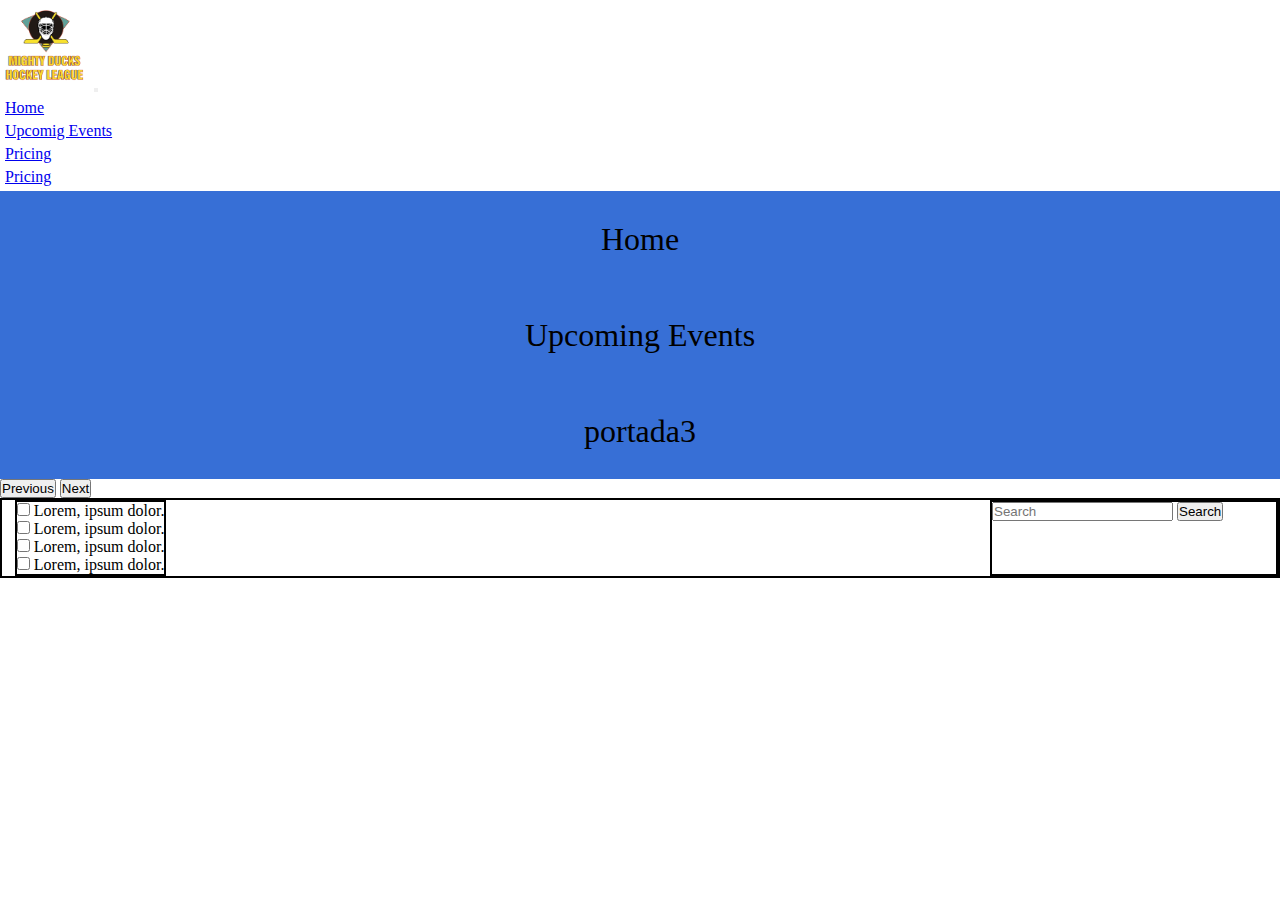
==== index.html @ 4ddcfade "se agrego el nav" ====
<!DOCTYPE html>
<html lang="en">

<head>
  <meta charset="UTF-8">
  <meta http-equiv="X-UA-Compatible" content="IE=edge">
  <meta name="viewport" content="width=device-width, initial-scale=1.0">
  <link href="https://cdn.jsdelivr.net/npm/bootstrap@5.3.0-alpha1/dist/css/bootstrap.min.css" rel="stylesheet"
    integrity="sha384-GLhlTQ8iRABdZLl6O3oVMWSktQOp6b7In1Zl3/Jr59b6EGGoI1aFkw7cmDA6j6gD" crossorigin="anonymous">
  <link rel="stylesheet" href="style.css">
  <title>Document</title>
</head>

<body>
  <header>
    <nav class="navbar navbar-expand-lg bg-body-tertiary">
      <div class="container-fluid">
        <img src="./assets/logo/Logo_Mighty_ducks-01.png" alt="Bootstrap" width="90" height="90">
        <button class="navbar-toggler" type="button" data-bs-toggle="collapse" data-bs-target="#navbarNav"
          aria-controls="navbarNav" aria-expanded="false" aria-label="Toggle navigation">
          <span class="navbar-toggler-icon"></span>
        </button>
        <div class="collapse navbar-collapse" id="navbarNav">
          <ul class="navbar-nav">
            <li class="nav-item">
              <a class="nav-link active btn btn-primary btn-lg" aria-current="page" href="#">Home</a>
            </li>
            <li class="nav-item">
              <a class="nav-link btn btn-primary btn-sm" href="./upcoming_events.html">Upcomig Events</a>
            </li>
            <li class="nav-item">
              <a class="nav-link btn btn-primary" href="#">Pricing</a>
            </li>
            <li class="nav-item">
              <a class="nav-link btn btn-primary" href="#">Pricing</a>
            </li>
          </ul>
        </div>
      </div>
    </nav>

    <div id="carouselExample" class="carousel slide">
      <div class="carousel-inner">
        <div class="carousel-item active">
          <div class="portada"><span>Home</span> </div>
        </div>
        <div class="carousel-item">
          <div class="portada"><span>Upcoming Events</span> </div>
        </div>
        <div class="carousel-item">
          <div class="portada"><span>portada3</span> </div>
        </div>
      </div>
      <button class="carousel-control-prev" type="button" data-bs-target="#carouselExample" data-bs-slide="prev">
        <span class="carousel-control-prev-icon" aria-hidden="true"></span>
        <span class="visually-hidden">Previous</span>
      </button>
      <button class="carousel-control-next" type="button" data-bs-target="#carouselExample" data-bs-slide="next">
        <span class="carousel-control-next-icon" aria-hidden="true"></span>
        <span class="visually-hidden">Next</span>
      </button>
    </div>
  </header>

  <main>
    <div class="seccion1">
      <div class="filtros">
        <div class="form-check form-check-inline">
          <input class="form-check-input" type="checkbox" id="inlineCheckbox1" value="option1">
          <label class="form-check-label" for="inlineCheckbox1">Lorem, ipsum dolor.</label>
        </div>
        <div class="form-check form-check-inline">
          <input class="form-check-input" type="checkbox" id="inlineCheckbox2" value="option2">
          <label class="form-check-label" for="inlineCheckbox2">Lorem, ipsum dolor.</label>
        </div>
        <div class="form-check form-check-inline">
          <input class="form-check-input" type="checkbox" id="inlineCheckbox1" value="option1">
          <label class="form-check-label" for="inlineCheckbox1">Lorem, ipsum dolor.</label>
        </div>
        <div class="form-check form-check-inline">
          <input class="form-check-input" type="checkbox" id="inlineCheckbox2" value="option2">
          <label class="form-check-label" for="inlineCheckbox2">Lorem, ipsum dolor.</label>
        </div>
      </div>


      <div class="formulario container-fluid ">
        <form class="d-flex" role="search">
          <input class="form-control me-2" type="search" placeholder="Search" aria-label="Search">
          <button class="btn btn-outline-success" type="submit">Search</button>
        </form>
      </div>

    </div>



  </main>


  <!-- bootstrap -->
  <script src="https://cdn.jsdelivr.net/npm/bootstrap@5.3.0-alpha1/dist/js/bootstrap.bundle.min.js"
    integrity="sha384-w76AqPfDkMBDXo30jS1Sgez6pr3x5MlQ1ZAGC+nuZB+EYdgRZgiwxhTBTkF7CXvN"
    crossorigin="anonymous"></script>
</body>

</html>
---- style.css ----
*{
    margin: 0;
    padding: 0;
    box-sizing: border-box;
}

.navegacion{
    height: 5rem;
    border: 2px solid black;
    background-color: rgb(96, 235, 212);

}
#navbarNav{
    justify-content: end;
}
.nav-item{
    margin: 5px;
    /* width: 8rem; */
}

.portada{
    font-size: 2rem;
    height: 6rem;
    background-color: rgb(55, 111, 214);  
    display: flex;
    justify-content: center;
    align-items: center;
}

.seccion1{
    display: flex;
    flex-wrap: wrap;
    border: 2px solid black;
    justify-content: space-between;
}
.filtros{
    margin: 0 1vw 0 1vw;
    align-self: center;
    border: 2px solid black;

}
.formulario{ 
    margin: 0;
    width: 18rem;
    border: 2px solid black;  
}
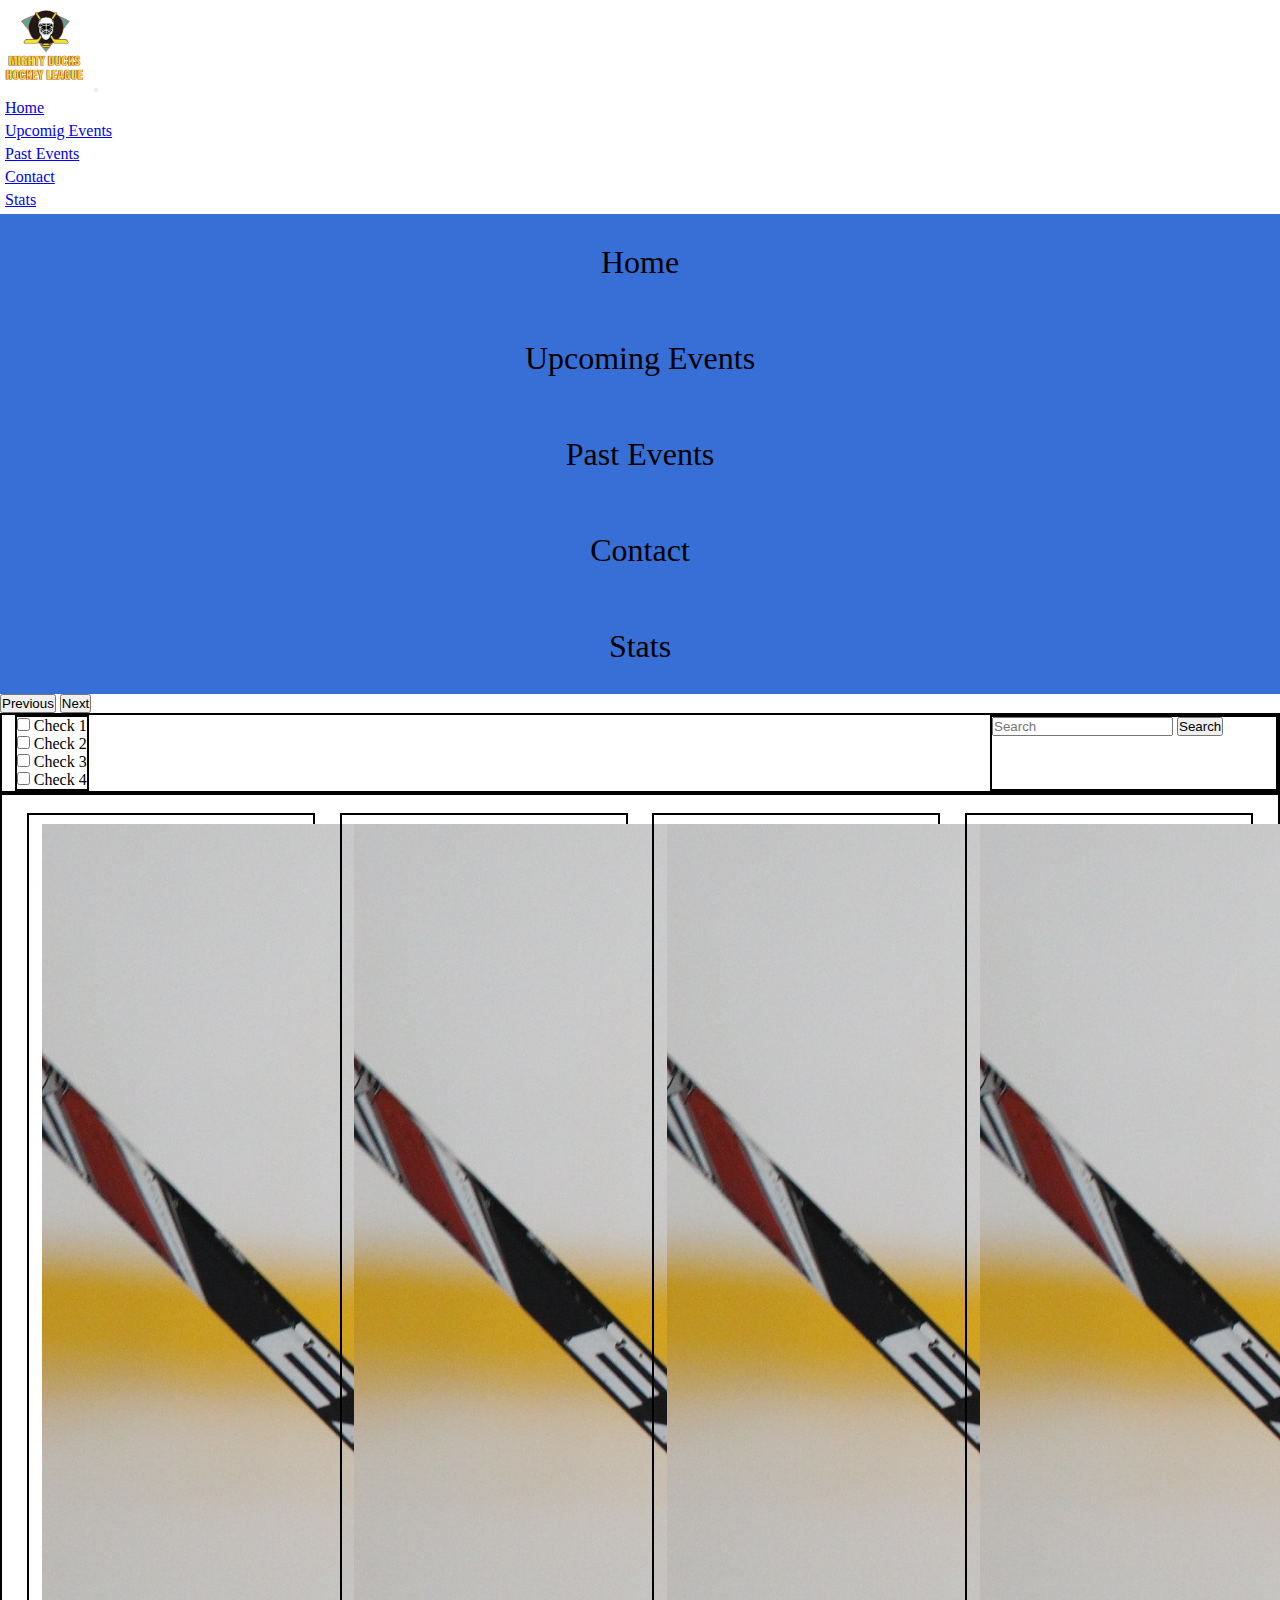
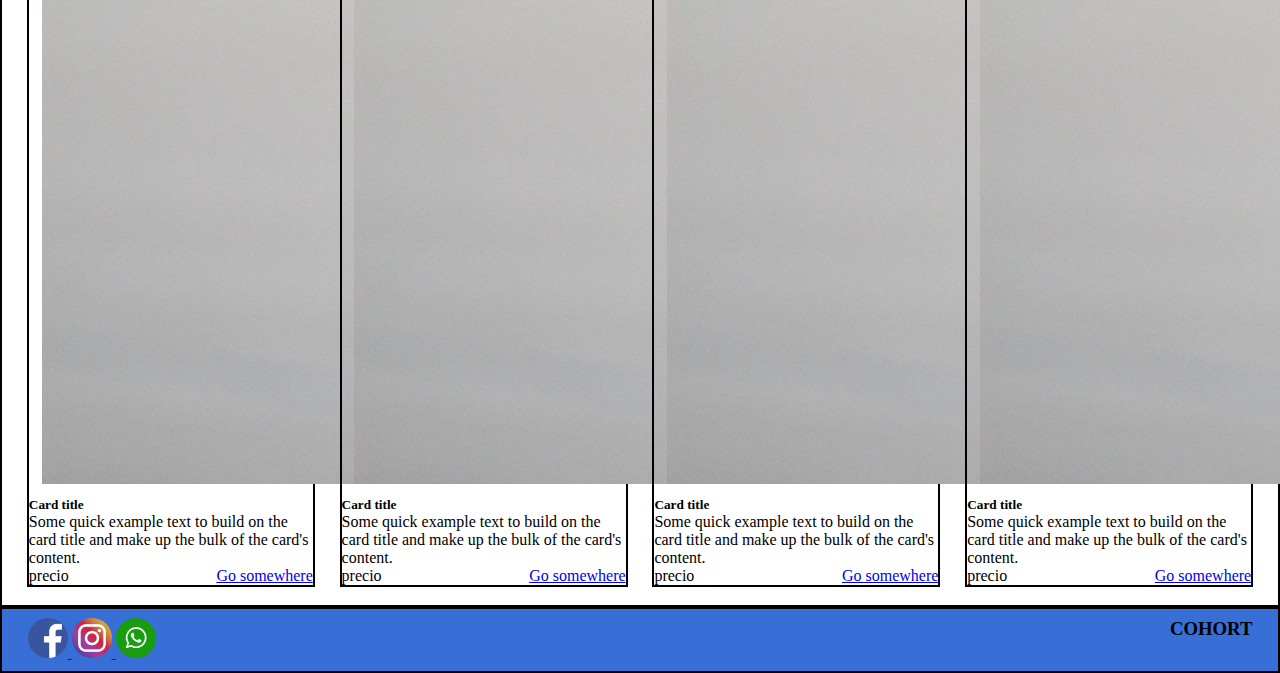
==== commit 4700fde4: "task1 java" ====
--- a/index.html
+++ b/index.html
@@ -5,10 +5,11 @@
   <meta charset="UTF-8">
   <meta http-equiv="X-UA-Compatible" content="IE=edge">
   <meta name="viewport" content="width=device-width, initial-scale=1.0">
+  <link rel="shortcut icon" href="./assets/logo/icono.ico" type="image/x-icon">
   <link href="https://cdn.jsdelivr.net/npm/bootstrap@5.3.0-alpha1/dist/css/bootstrap.min.css" rel="stylesheet"
     integrity="sha384-GLhlTQ8iRABdZLl6O3oVMWSktQOp6b7In1Zl3/Jr59b6EGGoI1aFkw7cmDA6j6gD" crossorigin="anonymous">
   <link rel="stylesheet" href="style.css">
-  <title>Document</title>
+  <title>Home</title>
 </head>
 
 <body>
@@ -29,10 +30,13 @@
               <a class="nav-link btn btn-primary btn-sm" href="./upcoming_events.html">Upcomig Events</a>
             </li>
             <li class="nav-item">
-              <a class="nav-link btn btn-primary" href="#">Pricing</a>
+              <a class="nav-link btn btn-primary" href="./past_events.html">Past Events</a>
             </li>
             <li class="nav-item">
-              <a class="nav-link btn btn-primary" href="#">Pricing</a>
+              <a class="nav-link btn btn-primary" href="./contact.html">Contact</a>
+            </li>
+            <li class="nav-item">
+              <a class="nav-link btn btn-primary" href="./stats.html">Stats</a>
             </li>
           </ul>
         </div>
@@ -48,7 +52,13 @@
           <div class="portada"><span>Upcoming Events</span> </div>
         </div>
         <div class="carousel-item">
-          <div class="portada"><span>portada3</span> </div>
+          <div class="portada"><span>Past Events</span> </div>
+        </div>
+        <div class="carousel-item">
+          <div class="portada"><span>Contact</span> </div>
+        </div>
+        <div class="carousel-item">
+          <div class="portada"><span>Stats</span> </div>
         </div>
       </div>
       <button class="carousel-control-prev" type="button" data-bs-target="#carouselExample" data-bs-slide="prev">
@@ -67,19 +77,19 @@
       <div class="filtros">
         <div class="form-check form-check-inline">
           <input class="form-check-input" type="checkbox" id="inlineCheckbox1" value="option1">
-          <label class="form-check-label" for="inlineCheckbox1">Lorem, ipsum dolor.</label>
+          <label class="form-check-label" for="inlineCheckbox1">Check 1</label>
         </div>
         <div class="form-check form-check-inline">
           <input class="form-check-input" type="checkbox" id="inlineCheckbox2" value="option2">
-          <label class="form-check-label" for="inlineCheckbox2">Lorem, ipsum dolor.</label>
+          <label class="form-check-label" for="inlineCheckbox2">Check 2</label>
         </div>
         <div class="form-check form-check-inline">
           <input class="form-check-input" type="checkbox" id="inlineCheckbox1" value="option1">
-          <label class="form-check-label" for="inlineCheckbox1">Lorem, ipsum dolor.</label>
+          <label class="form-check-label" for="inlineCheckbox1">Check 3</label>
         </div>
         <div class="form-check form-check-inline">
           <input class="form-check-input" type="checkbox" id="inlineCheckbox2" value="option2">
-          <label class="form-check-label" for="inlineCheckbox2">Lorem, ipsum dolor.</label>
+          <label class="form-check-label" for="inlineCheckbox2">Check 4</label>
         </div>
       </div>
 
@@ -93,9 +103,84 @@
 
     </div>
 
+    <div class="contenedor_cartas">
+      <div class="card" style="width: 18rem;">
+        <img src="./assets/imagenes/hockey1.jpg" class="carta " alt="jugador1">
+        <div class="card-body">
+          <h5 class="card-title">Card title</h5>
+          <p class="card-text">Some quick example text to build on the card title and make up the bulk of the card's
+            content.</p>
+
+        </div>
+        <div class="boton_precio card-body">
+          <span> precio </span>
+          <a href="#" class="btn btn-primary">Go somewhere</a>
+        </div>
+      </div>
+
+      <div class="card" style="width: 18rem;">
+        <img src="./assets/imagenes/hockey1.jpg" class="carta " alt="jugador1">
+        <div class="card-body">
+          <h5 class="card-title">Card title</h5>
+          <p class="card-text">Some quick example text to build on the card title and make up the bulk of the card's
+            content.</p>
+
+        </div>
+        <div class="boton_precio card-body">
+          <span> precio </span>
+          <a href="#" class="btn btn-primary">Go somewhere</a>
+        </div>
+      </div>
+
+      <div class="card" style="width: 18rem;">
+        <img src="./assets/imagenes/hockey1.jpg" class="carta " alt="jugador1">
+        <div class="card-body">
+          <h5 class="card-title">Card title</h5>
+          <p class="card-text">Some quick example text to build on the card title and make up the bulk of the card's
+            content.</p>
+
+        </div>
+        <div class="boton_precio card-body">
+          <span> precio </span>
+          <a href="#" class="btn btn-primary">Go somewhere</a>
+        </div>
+      </div>
+
+      <div class="card" style="width: 18rem;">
+        <img src="./assets/imagenes/hockey1.jpg" class="carta " alt="jugador1">
+        <div class="card-body">
+          <h5 class="card-title">Card title</h5>
+          <p class="card-text">Some quick example text to build on the card title and make up the bulk of the card's
+            content.</p>
+
+        </div>
+        <div class="boton_precio card-body">
+          <span> precio </span>
+          <a href="#" class="btn btn-primary">Go somewhere</a>
+        </div>
+      </div>
+    </div>
 
 
   </main>
+
+  <footer class="fixed-bottom">
+    <div >
+      <a class="navbar-brand" href="#">
+      <img class="redes" src="./assets/logo/icono_facebook.png" alt="Bootstrap" width="40" height="40">
+    </a>
+      <a class="navbar-brand" href="#">
+      <img class="redes" src="./assets/logo/icono_instagram.png" alt="Bootstrap" width="40" height="40">
+    </a>    
+    <a class="navbar-brand" href="#">
+      <img class="redes" src="./assets/logo/icono_whatsapp.png" alt="Bootstrap" width="40" height="40">
+    </a>
+    </div>
+
+    <h3>COHORT</h3>
+    
+
+  </footer>
 
 
   <!-- bootstrap -->
--- a/style.css
+++ b/style.css
@@ -43,4 +43,44 @@
     margin: 0;
     width: 18rem;
     border: 2px solid black;  
-}+}
+
+.contenedor_cartas{
+    border: 2px solid black;
+    padding: 1vh;
+    display: flex;
+    justify-content: space-evenly;
+    flex-wrap: wrap;
+}
+.card{
+    border: 2px solid black;
+    margin: 1vh;
+}
+.carta{
+    margin: 1vh 1vw 1vh 1vw;
+}
+.boton_precio{
+    display: flex;
+    justify-content: space-between;
+}
+
+footer{
+    border: 2px solid black;
+    background-color: rgb(55, 111, 214); 
+    padding: 1vh 2vw 1vh 2vw;
+    display: flex;
+    justify-content: space-between;
+}
+.redes{
+    border-radius: 20px;
+    
+}
+
+.form_contact{
+    margin: 2vh;
+    width: 50%;
+}
+
+.tablas{
+    margin: 2vh;
+}
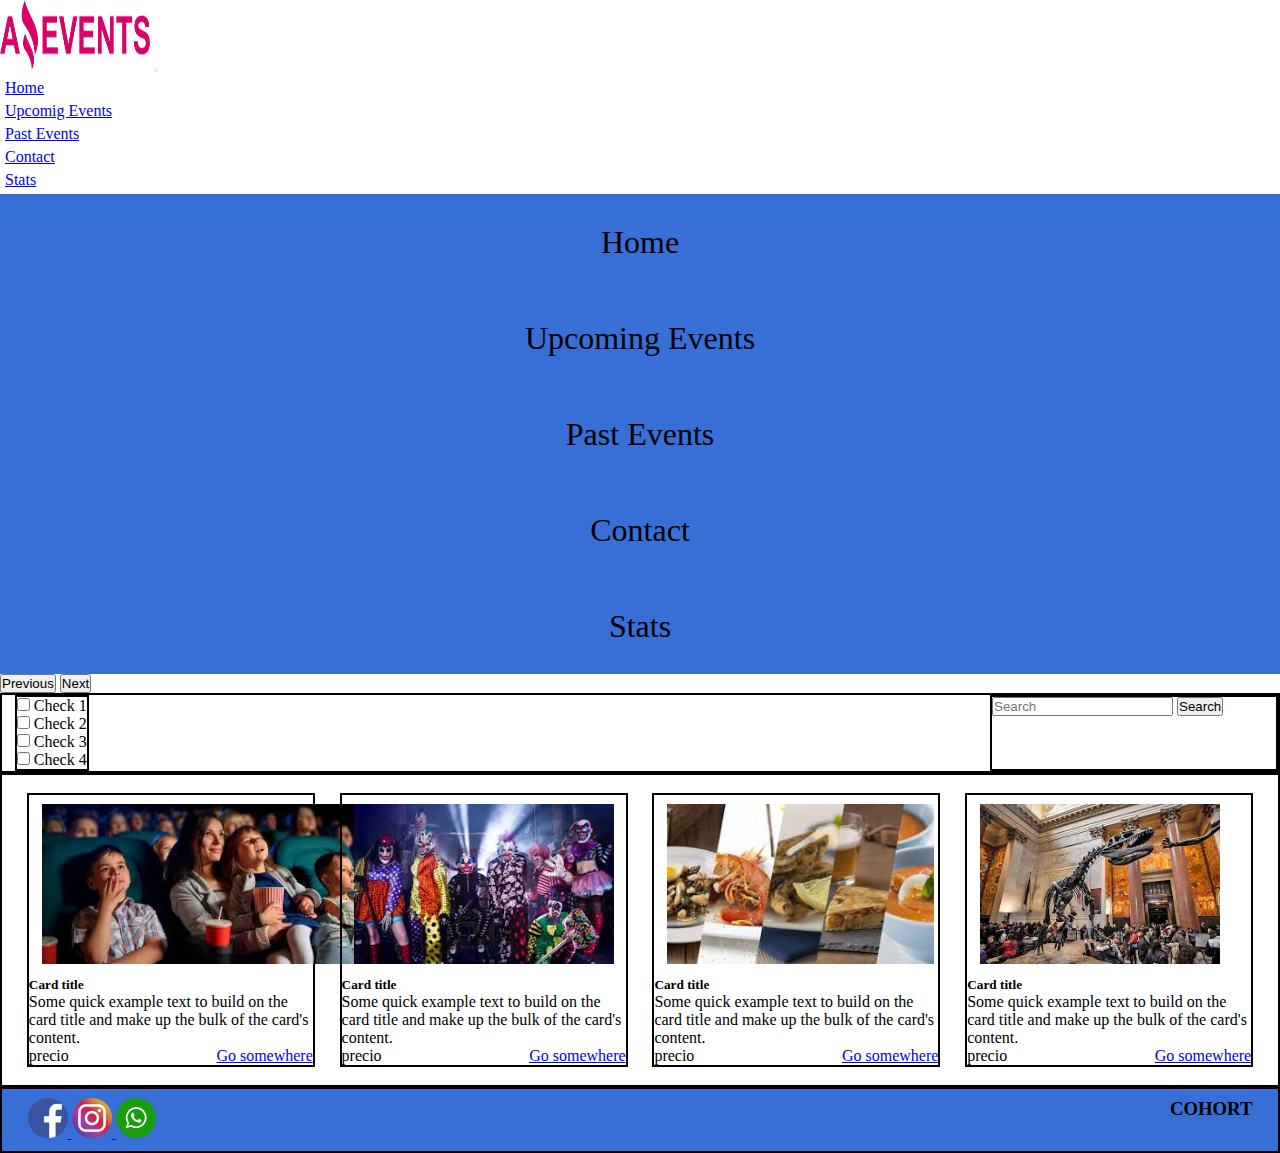
==== commit c8b73f16: "task1 java" ====
--- a/index.html
+++ b/index.html
@@ -16,7 +16,7 @@
   <header>
     <nav class="navbar navbar-expand-lg bg-body-tertiary">
       <div class="container-fluid">
-        <img src="./assets/logo/Logo_Mighty_ducks-01.png" alt="Bootstrap" width="90" height="90">
+        <img src="./assets/logo/Logo Amazing Events.png" alt="Bootstrap" width="150" height="70">
         <button class="navbar-toggler" type="button" data-bs-toggle="collapse" data-bs-target="#navbarNav"
           aria-controls="navbarNav" aria-expanded="false" aria-label="Toggle navigation">
           <span class="navbar-toggler-icon"></span>
@@ -105,7 +105,7 @@
 
     <div class="contenedor_cartas">
       <div class="card" style="width: 18rem;">
-        <img src="./assets/imagenes/hockey1.jpg" class="carta " alt="jugador1">
+        <img src="./assets/imagenes/Cinema.jpg" class="carta " alt="jugador1">
         <div class="card-body">
           <h5 class="card-title">Card title</h5>
           <p class="card-text">Some quick example text to build on the card title and make up the bulk of the card's
@@ -119,7 +119,7 @@
       </div>
 
       <div class="card" style="width: 18rem;">
-        <img src="./assets/imagenes/hockey1.jpg" class="carta " alt="jugador1">
+        <img src="./assets/imagenes/Costume_Party.jpg" class="carta " alt="jugador1">
         <div class="card-body">
           <h5 class="card-title">Card title</h5>
           <p class="card-text">Some quick example text to build on the card title and make up the bulk of the card's
@@ -133,7 +133,7 @@
       </div>
 
       <div class="card" style="width: 18rem;">
-        <img src="./assets/imagenes/hockey1.jpg" class="carta " alt="jugador1">
+        <img src="./assets/imagenes/Food_Fair.jpg" class="carta " alt="jugador1">
         <div class="card-body">
           <h5 class="card-title">Card title</h5>
           <p class="card-text">Some quick example text to build on the card title and make up the bulk of the card's
@@ -147,7 +147,7 @@
       </div>
 
       <div class="card" style="width: 18rem;">
-        <img src="./assets/imagenes/hockey1.jpg" class="carta " alt="jugador1">
+        <img src="./assets/imagenes/Museum_Tour.jpg" class="carta " alt="jugador1">
         <div class="card-body">
           <h5 class="card-title">Card title</h5>
           <p class="card-text">Some quick example text to build on the card title and make up the bulk of the card's
--- a/style.css
+++ b/style.css
@@ -57,11 +57,19 @@
     margin: 1vh;
 }
 .carta{
+    height: 10rem;
+    object-fit: cover;
     margin: 1vh 1vw 1vh 1vw;
 }
 .boton_precio{
     display: flex;
     justify-content: space-between;
+}
+
+.img_card{
+    height:15rem ;
+    width: 20rem;
+    object-fit: cover;
 }
 
 footer{
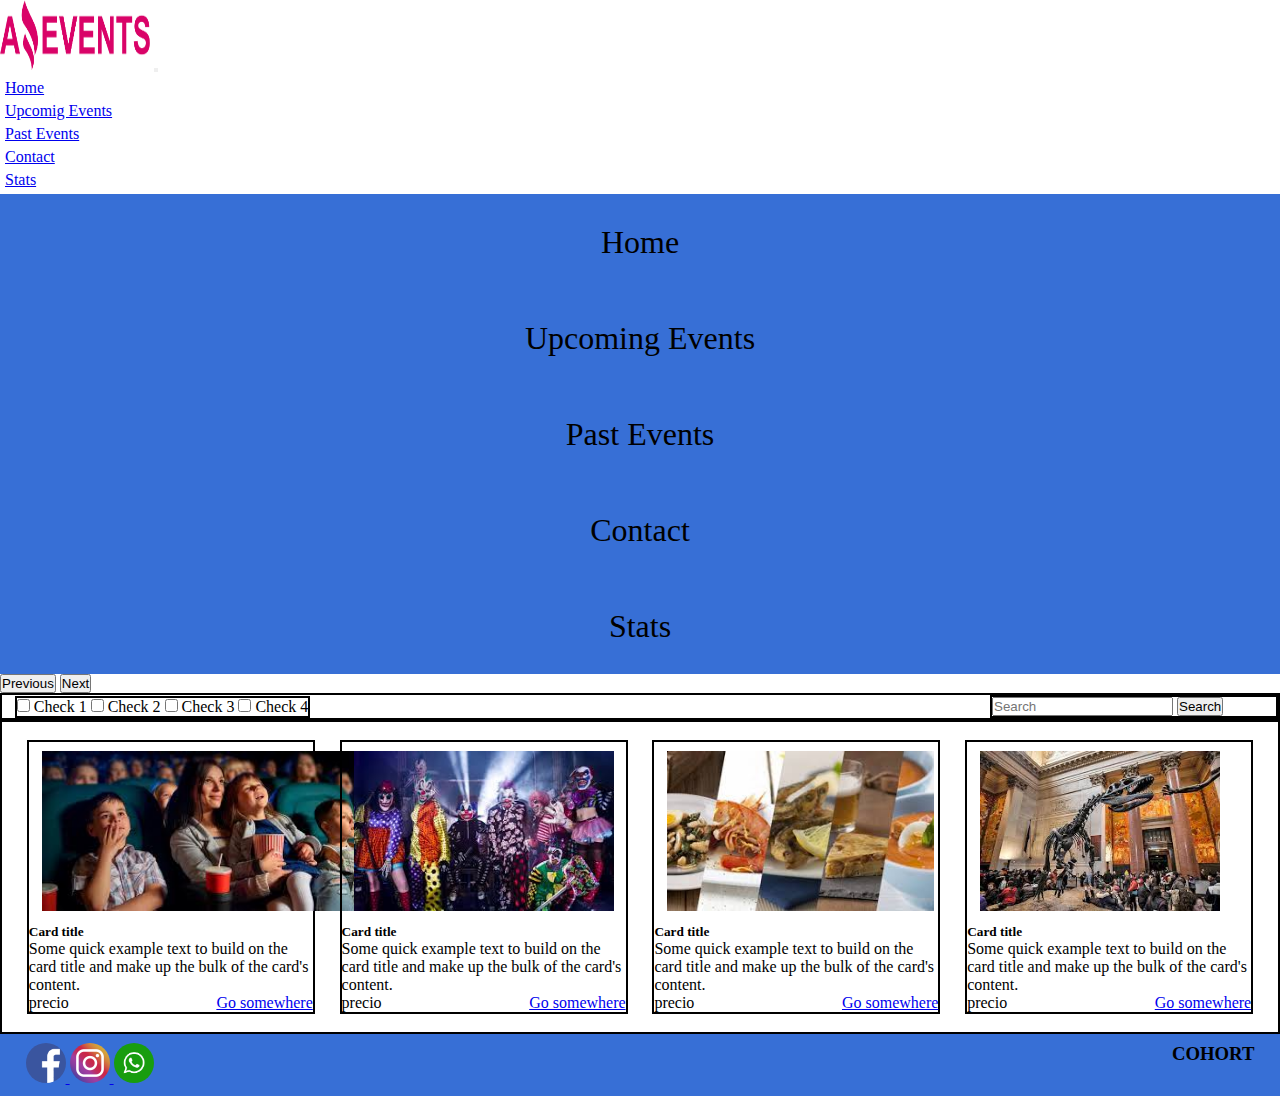
==== commit 25f1e3c5: "correccion validador html" ====
--- a/index.html
+++ b/index.html
@@ -16,7 +16,7 @@
   <header>
     <nav class="navbar navbar-expand-lg bg-body-tertiary">
       <div class="container-fluid">
-        <img src="./assets/logo/Logo Amazing Events.png" alt="Bootstrap" width="150" height="70">
+        <img src="./assets/logo/Logo_AmazingEvents.png" alt="Bootstrap" width="150" height="70">
         <button class="navbar-toggler" type="button" data-bs-toggle="collapse" data-bs-target="#navbarNav"
           aria-controls="navbarNav" aria-expanded="false" aria-label="Toggle navigation">
           <span class="navbar-toggler-icon"></span>
@@ -75,22 +75,24 @@
   <main>
     <div class="seccion1">
       <div class="filtros">
-        <div class="form-check form-check-inline">
-          <input class="form-check-input" type="checkbox" id="inlineCheckbox1" value="option1">
-          <label class="form-check-label" for="inlineCheckbox1">Check 1</label>
-        </div>
-        <div class="form-check form-check-inline">
-          <input class="form-check-input" type="checkbox" id="inlineCheckbox2" value="option2">
-          <label class="form-check-label" for="inlineCheckbox2">Check 2</label>
-        </div>
-        <div class="form-check form-check-inline">
-          <input class="form-check-input" type="checkbox" id="inlineCheckbox1" value="option1">
-          <label class="form-check-label" for="inlineCheckbox1">Check 3</label>
-        </div>
-        <div class="form-check form-check-inline">
-          <input class="form-check-input" type="checkbox" id="inlineCheckbox2" value="option2">
-          <label class="form-check-label" for="inlineCheckbox2">Check 4</label>
-        </div>
+        <form >
+          <label >            
+            <input  type="checkbox"  value="option1">
+            Check 1
+          </label>
+          <label >            
+            <input  type="checkbox"  value="option1">
+            Check 2
+          </label>
+          <label >            
+            <input  type="checkbox"  value="option1">
+            Check 3
+          </label>
+          <label >            
+            <input  type="checkbox"  value="option1">
+            Check 4
+          </label>
+        </form>
       </div>
 
 
--- a/style.css
+++ b/style.css
@@ -6,7 +6,7 @@
 
 .navegacion{
     height: 5rem;
-    border: 2px solid black;
+    /* border: 2px solid black; */
     background-color: rgb(96, 235, 212);
 
 }
@@ -73,7 +73,7 @@
 }
 
 footer{
-    border: 2px solid black;
+    /* border: 2px solid black; */
     background-color: rgb(55, 111, 214); 
     padding: 1vh 2vw 1vh 2vw;
     display: flex;
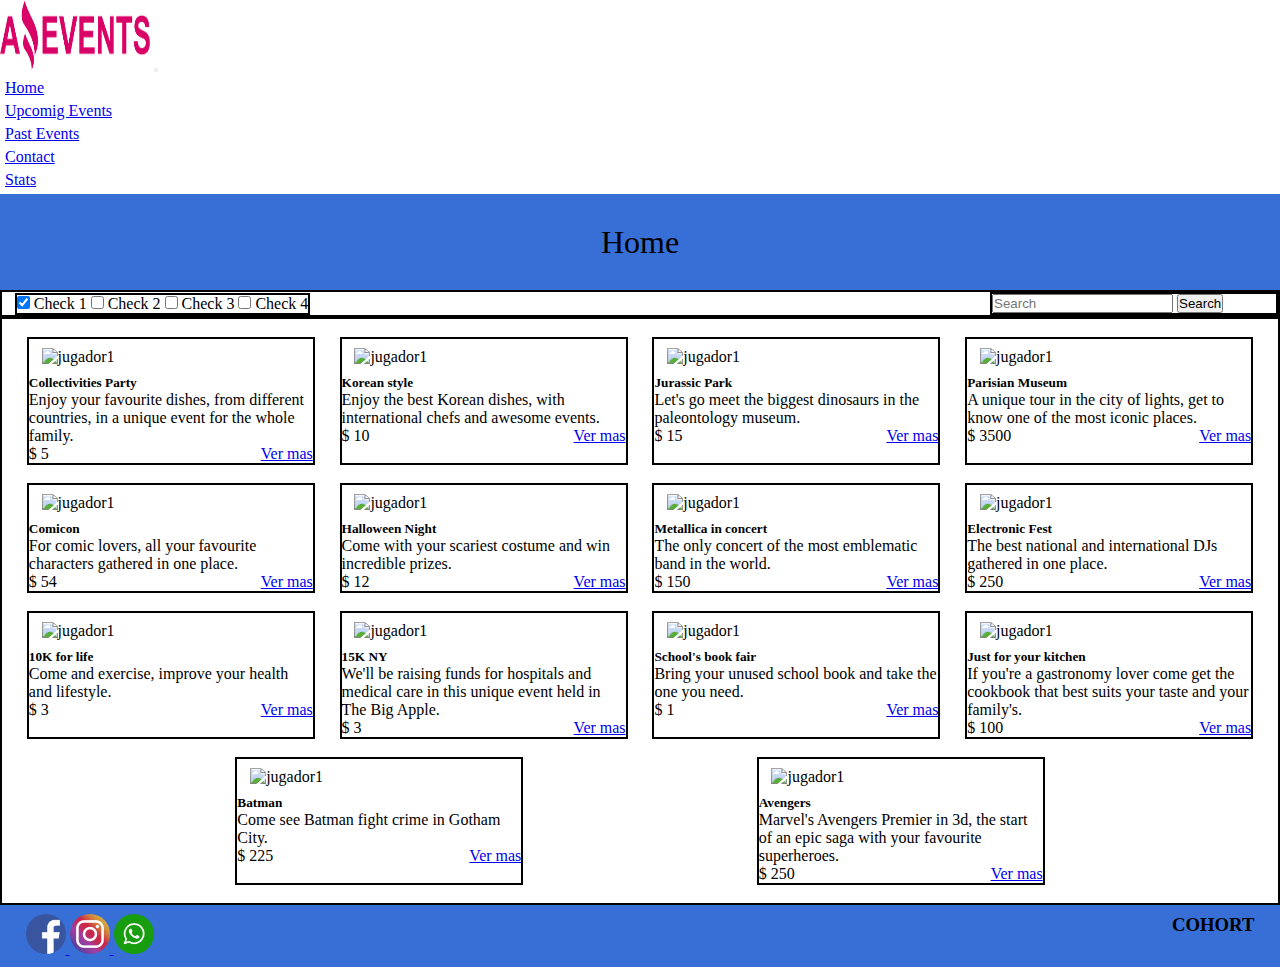
==== commit ffefbbe9: "task2 java" ====
--- a/index.html
+++ b/index.html
@@ -48,48 +48,35 @@
         <div class="carousel-item active">
           <div class="portada"><span>Home</span> </div>
         </div>
-        <div class="carousel-item">
-          <div class="portada"><span>Upcoming Events</span> </div>
-        </div>
-        <div class="carousel-item">
-          <div class="portada"><span>Past Events</span> </div>
-        </div>
-        <div class="carousel-item">
-          <div class="portada"><span>Contact</span> </div>
-        </div>
-        <div class="carousel-item">
-          <div class="portada"><span>Stats</span> </div>
-        </div>
       </div>
-      <button class="carousel-control-prev" type="button" data-bs-target="#carouselExample" data-bs-slide="prev">
-        <span class="carousel-control-prev-icon" aria-hidden="true"></span>
-        <span class="visually-hidden">Previous</span>
-      </button>
-      <button class="carousel-control-next" type="button" data-bs-target="#carouselExample" data-bs-slide="next">
-        <span class="carousel-control-next-icon" aria-hidden="true"></span>
-        <span class="visually-hidden">Next</span>
-      </button>
+
+      <a href="./stats.html" class="carousel-control-prev">
+          <span class="carousel-control-prev-icon"></span>
+      </a>
+      <a href="./upcoming_events.html" class="carousel-control-next">          <span class="carousel-control-next-icon"></span>
+      </a>
+
     </div>
   </header>
 
   <main>
     <div class="seccion1">
       <div class="filtros">
-        <form >
-          <label >            
-            <input  type="checkbox"  value="option1">
+        <form>
+          <label>
+            <input type="checkbox" value="option1" checked id="filtro1">
             Check 1
           </label>
-          <label >            
-            <input  type="checkbox"  value="option1">
+          <label>
+            <input type="checkbox" value="option1">
             Check 2
           </label>
-          <label >            
-            <input  type="checkbox"  value="option1">
+          <label>
+            <input type="checkbox" value="option1">
             Check 3
           </label>
-          <label >            
-            <input  type="checkbox"  value="option1">
+          <label>
+            <input type="checkbox" value="option1">
             Check 4
           </label>
         </form>
@@ -105,82 +92,30 @@
 
     </div>
 
-    <div class="contenedor_cartas">
-      <div class="card" style="width: 18rem;">
-        <img src="./assets/imagenes/Cinema.jpg" class="carta " alt="jugador1">
-        <div class="card-body">
-          <h5 class="card-title">Card title</h5>
-          <p class="card-text">Some quick example text to build on the card title and make up the bulk of the card's
-            content.</p>
+    <div id="nueva_carta" class="contenedor_cartas">
 
-        </div>
-        <div class="boton_precio card-body">
-          <span> precio </span>
-          <a href="#" class="btn btn-primary">Go somewhere</a>
-        </div>
-      </div>
 
-      <div class="card" style="width: 18rem;">
-        <img src="./assets/imagenes/Costume_Party.jpg" class="carta " alt="jugador1">
-        <div class="card-body">
-          <h5 class="card-title">Card title</h5>
-          <p class="card-text">Some quick example text to build on the card title and make up the bulk of the card's
-            content.</p>
-
-        </div>
-        <div class="boton_precio card-body">
-          <span> precio </span>
-          <a href="#" class="btn btn-primary">Go somewhere</a>
-        </div>
-      </div>
-
-      <div class="card" style="width: 18rem;">
-        <img src="./assets/imagenes/Food_Fair.jpg" class="carta " alt="jugador1">
-        <div class="card-body">
-          <h5 class="card-title">Card title</h5>
-          <p class="card-text">Some quick example text to build on the card title and make up the bulk of the card's
-            content.</p>
-
-        </div>
-        <div class="boton_precio card-body">
-          <span> precio </span>
-          <a href="#" class="btn btn-primary">Go somewhere</a>
-        </div>
-      </div>
-
-      <div class="card" style="width: 18rem;">
-        <img src="./assets/imagenes/Museum_Tour.jpg" class="carta " alt="jugador1">
-        <div class="card-body">
-          <h5 class="card-title">Card title</h5>
-          <p class="card-text">Some quick example text to build on the card title and make up the bulk of the card's
-            content.</p>
-
-        </div>
-        <div class="boton_precio card-body">
-          <span> precio </span>
-          <a href="#" class="btn btn-primary">Go somewhere</a>
-        </div>
-      </div>
+      
     </div>
 
 
   </main>
 
-  <footer class="fixed-bottom">
-    <div >
+  <footer >
+    <div>
       <a class="navbar-brand" href="#">
-      <img class="redes" src="./assets/logo/icono_facebook.png" alt="Bootstrap" width="40" height="40">
-    </a>
+        <img class="redes" src="./assets/logo/icono_facebook.png" alt="Bootstrap" width="40" height="40">
+      </a>
       <a class="navbar-brand" href="#">
-      <img class="redes" src="./assets/logo/icono_instagram.png" alt="Bootstrap" width="40" height="40">
-    </a>    
-    <a class="navbar-brand" href="#">
-      <img class="redes" src="./assets/logo/icono_whatsapp.png" alt="Bootstrap" width="40" height="40">
-    </a>
+        <img class="redes" src="./assets/logo/icono_instagram.png" alt="Bootstrap" width="40" height="40">
+      </a>
+      <a class="navbar-brand" href="#">
+        <img class="redes" src="./assets/logo/icono_whatsapp.png" alt="Bootstrap" width="40" height="40">
+      </a>
     </div>
 
     <h3>COHORT</h3>
-    
+
 
   </footer>
 
@@ -189,6 +124,9 @@
   <script src="https://cdn.jsdelivr.net/npm/bootstrap@5.3.0-alpha1/dist/js/bootstrap.bundle.min.js"
     integrity="sha384-w76AqPfDkMBDXo30jS1Sgez6pr3x5MlQ1ZAGC+nuZB+EYdgRZgiwxhTBTkF7CXvN"
     crossorigin="anonymous"></script>
+
+    <script src="./current_date.js"></script>
+    <script src="./index.js"></script>
 </body>
 
 </html>--- a/style.css
+++ b/style.css
@@ -3,7 +3,11 @@
     padding: 0;
     box-sizing: border-box;
 }
-
+body{
+    display: flex;
+    flex-direction: column;
+    min-height: 100vh;
+}
 .navegacion{
     height: 5rem;
     /* border: 2px solid black; */
@@ -64,8 +68,8 @@
 .boton_precio{
     display: flex;
     justify-content: space-between;
+    vertical-align: top;
 }
-
 .img_card{
     height:15rem ;
     width: 20rem;
@@ -78,6 +82,7 @@
     padding: 1vh 2vw 1vh 2vw;
     display: flex;
     justify-content: space-between;
+    margin-top: auto;
 }
 .redes{
     border-radius: 20px;
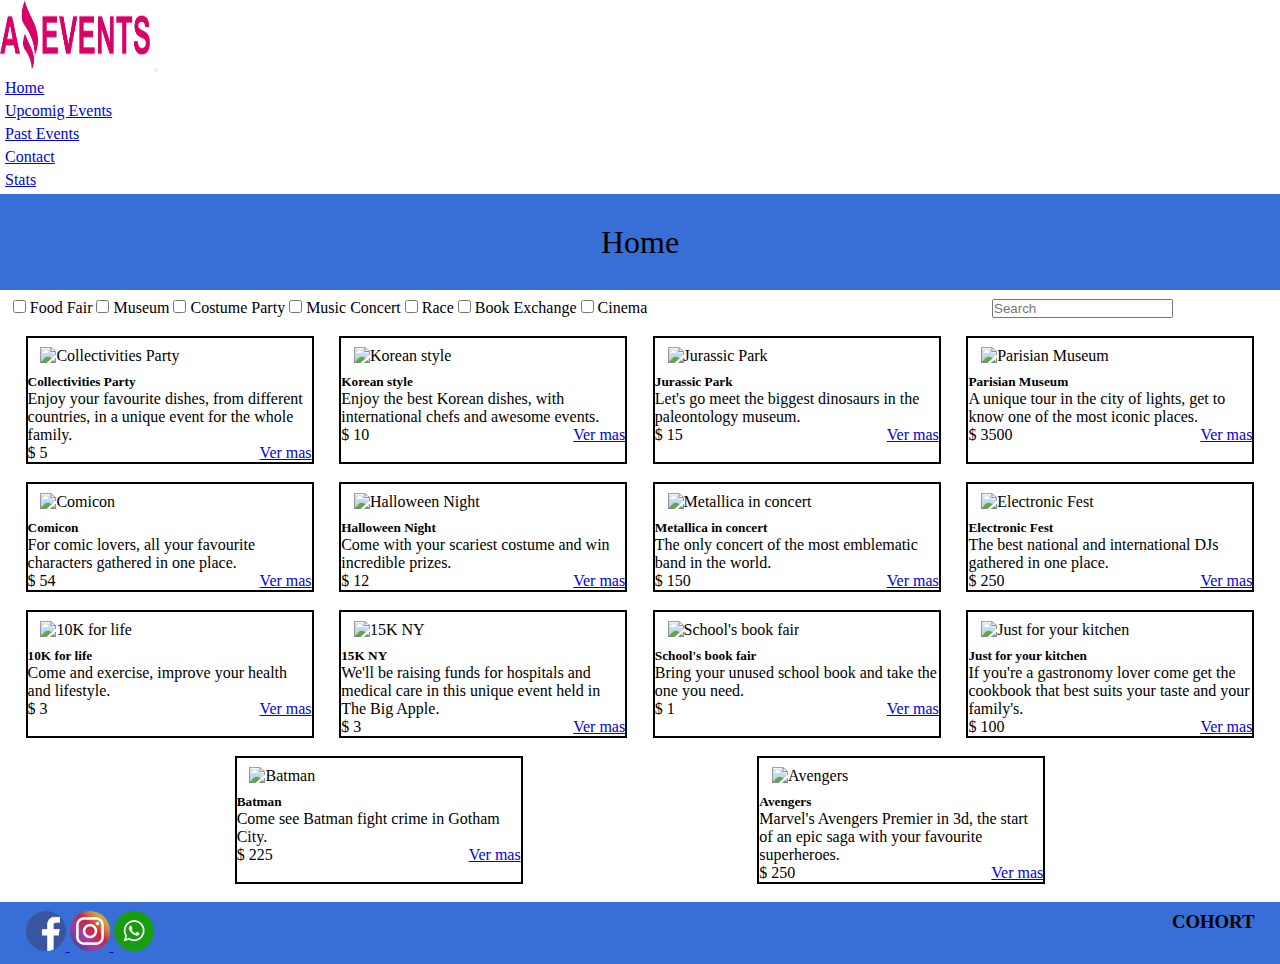
==== commit 9b302f38: "task3" ====
--- a/index.html
+++ b/index.html
@@ -62,22 +62,10 @@
   <main>
     <div class="seccion1">
       <div class="filtros">
-        <form>
-          <label>
-            <input type="checkbox" value="option1" checked id="filtro1">
-            Check 1
-          </label>
-          <label>
-            <input type="checkbox" value="option1">
-            Check 2
-          </label>
-          <label>
-            <input type="checkbox" value="option1">
-            Check 3
-          </label>
-          <label>
-            <input type="checkbox" value="option1">
-            Check 4
+        <form id="form_filtros">
+          <label class="label1">
+            <input type="checkbox" value="filtrando"  class="filtro1" id="filtro1">
+            todos
           </label>
         </form>
       </div>
@@ -85,14 +73,15 @@
 
       <div class="formulario container-fluid ">
         <form class="d-flex" role="search">
-          <input class="form-control me-2" type="search" placeholder="Search" aria-label="Search">
-          <button class="btn btn-outline-success" type="submit">Search</button>
+          <input class="form-control me-2 input" type="search" placeholder="Search" aria-label="Search">
+          <!-- <button class="btn btn-outline-success" type="submit">Search</button> -->
         </form>
       </div>
 
     </div>
 
-    <div id="nueva_carta" class="contenedor_cartas">
+    <!-- <button type="submit" id="boton">presionar</button> -->
+    <div id="contenedor_cartas">
 
 
       
--- a/style.css
+++ b/style.css
@@ -12,7 +12,6 @@
     height: 5rem;
     /* border: 2px solid black; */
     background-color: rgb(96, 235, 212);
-
 }
 #navbarNav{
     justify-content: end;
@@ -32,25 +31,25 @@
 }
 
 .seccion1{
+    margin-top: 1vh;
     display: flex;
     flex-wrap: wrap;
-    border: 2px solid black;
+    /* border: 2px solid black; */
     justify-content: space-between;
 }
 .filtros{
     margin: 0 1vw 0 1vw;
-    align-self: center;
-    border: 2px solid black;
+    /* border: 2px solid black; */
 
 }
 .formulario{ 
     margin: 0;
     width: 18rem;
-    border: 2px solid black;  
+    /* border: 2px solid black;   */
 }
 
-.contenedor_cartas{
-    border: 2px solid black;
+#contenedor_cartas{
+    /* border: 2px solid black; */
     padding: 1vh;
     display: flex;
     justify-content: space-evenly;
@@ -71,8 +70,7 @@
     vertical-align: top;
 }
 .img_card{
-    height:15rem ;
-    width: 20rem;
+    height: 100%; 
     object-fit: cover;
 }
 
